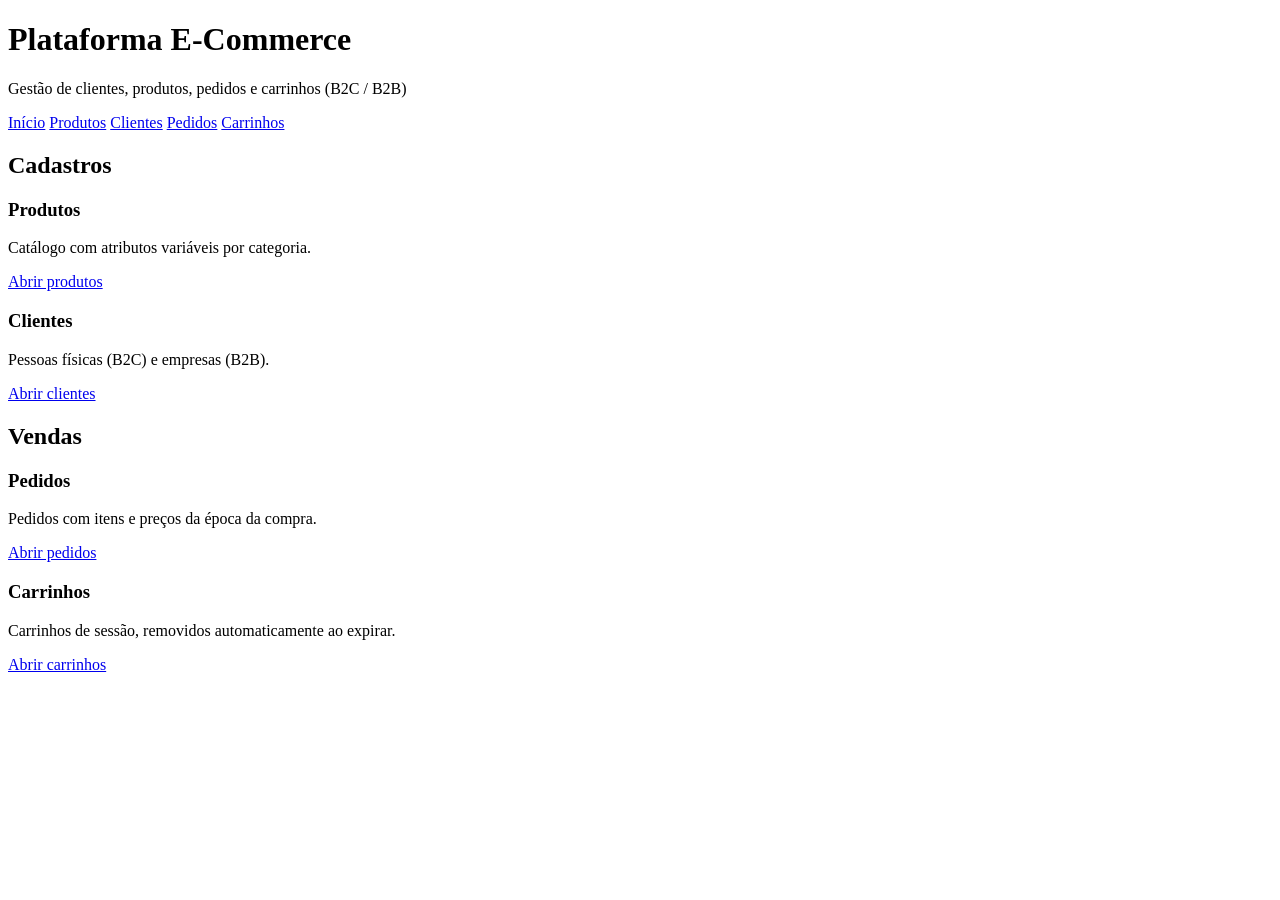
==== src/main/resources/templates/index.html @ 1e9bdbfe "Controller e Service de Produto" ====
<!DOCTYPE html>
<html lang="pt-BR" xmlns:th="http://www.thymeleaf.org">
<head>
    <meta charset="UTF-8">
    <meta name="viewport" content="width=device-width, initial-scale=1">
    <title>Plataforma E-Commerce</title>
    <link rel="stylesheet" href="https://cdn.simplecss.org/simple.min.css">
</head>
<body>
<header>
    <h1>Plataforma E-Commerce</h1>
    <p>Gestão de clientes, produtos, pedidos e carrinhos (B2C / B2B)</p>
    <nav>
        <a href="/" th:href="@{/}" class="current">Início</a>
        <a href="/produtos" th:href="@{/produtos}">Produtos</a>
        <a href="/clientes" th:href="@{/clientes}">Clientes</a>
        <a href="/pedidos" th:href="@{/pedidos}">Pedidos</a>
        <a href="/carrinhos" th:href="@{/carrinhos}">Carrinhos</a>
    </nav>
</header>

<main>
    <h2>Cadastros</h2>
    <section>
        <article>
            <h3>Produtos</h3>
            <p>Catálogo com atributos variáveis por categoria.</p>
            <a href="/produtos" th:href="@{/produtos}">Abrir produtos</a>
        </article>
        <article>
            <h3>Clientes</h3>
            <p>Pessoas físicas (B2C) e empresas (B2B).</p>
            <a href="/clientes" th:href="@{/clientes}">Abrir clientes</a>
        </article>
    </section>

    <h2>Vendas</h2>
    <section>
        <article>
            <h3>Pedidos</h3>
            <p>Pedidos com itens e preços da época da compra.</p>
            <a href="/pedidos" th:href="@{/pedidos}">Abrir pedidos</a>
        </article>
        <article>
            <h3>Carrinhos</h3>
            <p>Carrinhos de sessão, removidos automaticamente ao expirar.</p>
            <a href="/carrinhos" th:href="@{/carrinhos}">Abrir carrinhos</a>
        </article>
    </section>
</main>

</body>
</html>
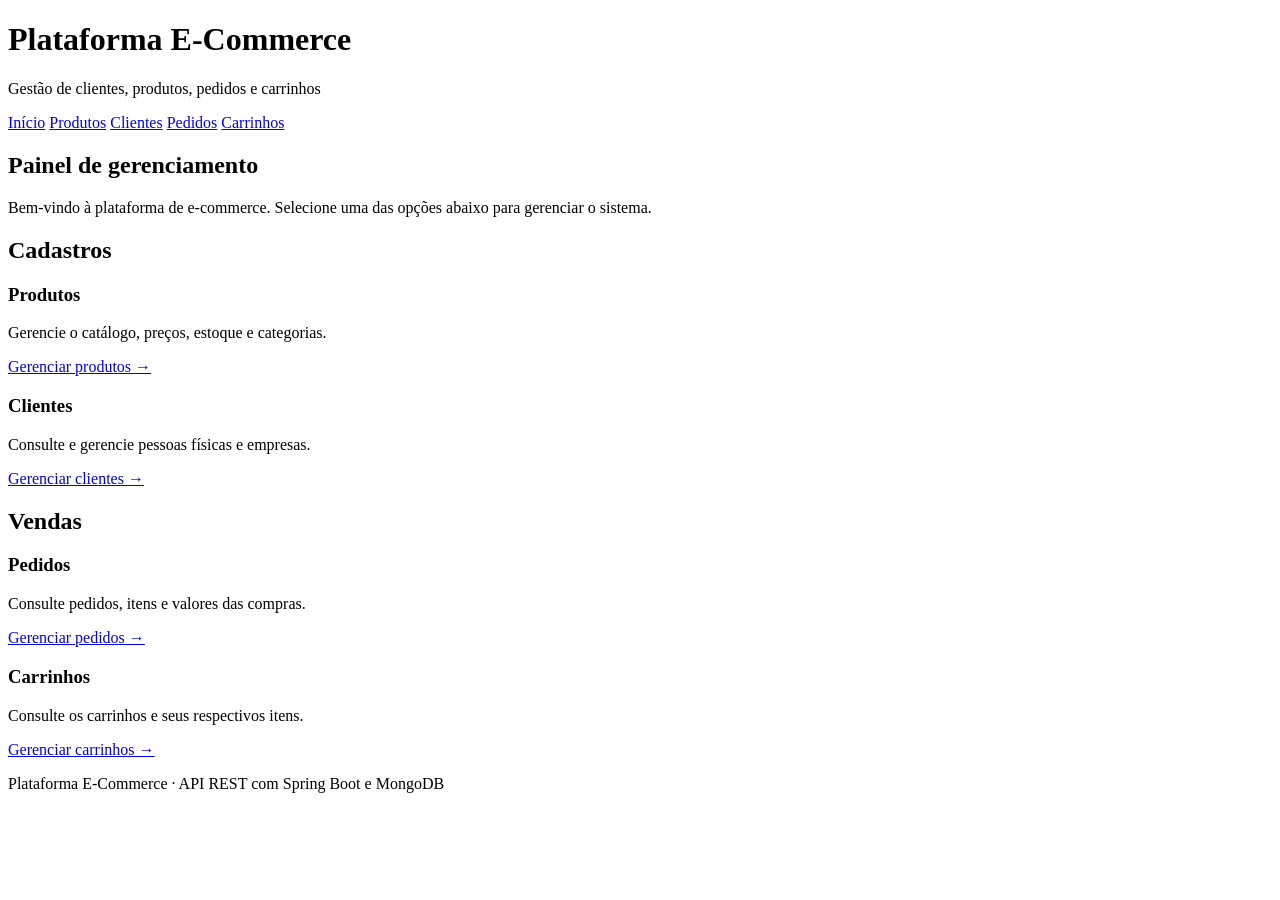
==== commit 16638df6: "Front Iniciado" ====
--- a/src/main/resources/templates/index.html
+++ b/src/main/resources/templates/index.html
@@ -1,53 +1,72 @@
 <!DOCTYPE html>
-<html lang="pt-BR" xmlns:th="http://www.thymeleaf.org">
+<html lang="pt-BR">
 <head>
     <meta charset="UTF-8">
     <meta name="viewport" content="width=device-width, initial-scale=1">
     <title>Plataforma E-Commerce</title>
     <link rel="stylesheet" href="https://cdn.simplecss.org/simple.min.css">
+    <link rel="stylesheet" href="/css/style.css">
 </head>
 <body>
+
 <header>
     <h1>Plataforma E-Commerce</h1>
-    <p>Gestão de clientes, produtos, pedidos e carrinhos (B2C / B2B)</p>
+    <p>Gestão de clientes, produtos, pedidos e carrinhos</p>
+
     <nav>
-        <a href="/" th:href="@{/}" class="current">Início</a>
-        <a href="/produtos" th:href="@{/produtos}">Produtos</a>
-        <a href="/clientes" th:href="@{/clientes}">Clientes</a>
-        <a href="/pedidos" th:href="@{/pedidos}">Pedidos</a>
-        <a href="/carrinhos" th:href="@{/carrinhos}">Carrinhos</a>
+        <a href="index.html" aria-current="page">Início</a>
+        <a href="js/html/produtos.html">Produtos</a>
+        <a href="js/html/clientes.html">Clientes</a>
+        <a href="js/html/pedidos.html">Pedidos</a>
+        <a href="js/html/carrinhos.html">Carrinhos</a>
     </nav>
 </header>
 
 <main>
+    <section>
+        <h2>Painel de gerenciamento</h2>
+        <p>
+            Bem-vindo à plataforma de e-commerce.
+            Selecione uma das opções abaixo para gerenciar o sistema.
+        </p>
+    </section>
+
     <h2>Cadastros</h2>
-    <section>
+
+    <section class="cards">
         <article>
             <h3>Produtos</h3>
-            <p>Catálogo com atributos variáveis por categoria.</p>
-            <a href="/produtos" th:href="@{/produtos}">Abrir produtos</a>
+            <p>Gerencie o catálogo, preços, estoque e categorias.</p>
+            <a href="js/html/produtos.html">Gerenciar produtos →</a>
         </article>
+
         <article>
             <h3>Clientes</h3>
-            <p>Pessoas físicas (B2C) e empresas (B2B).</p>
-            <a href="/clientes" th:href="@{/clientes}">Abrir clientes</a>
+            <p>Consulte e gerencie pessoas físicas e empresas.</p>
+            <a href="js/html/clientes.html">Gerenciar clientes →</a>
         </article>
     </section>
 
     <h2>Vendas</h2>
-    <section>
+
+    <section class="cards">
         <article>
             <h3>Pedidos</h3>
-            <p>Pedidos com itens e preços da época da compra.</p>
-            <a href="/pedidos" th:href="@{/pedidos}">Abrir pedidos</a>
+            <p>Consulte pedidos, itens e valores das compras.</p>
+            <a href="js/html/pedidos.html">Gerenciar pedidos →</a>
         </article>
+
         <article>
             <h3>Carrinhos</h3>
-            <p>Carrinhos de sessão, removidos automaticamente ao expirar.</p>
-            <a href="/carrinhos" th:href="@{/carrinhos}">Abrir carrinhos</a>
+            <p>Consulte os carrinhos e seus respectivos itens.</p>
+            <a href="js/html/carrinhos.html">Gerenciar carrinhos →</a>
         </article>
     </section>
 </main>
 
+<footer>
+    <p>Plataforma E-Commerce · API REST com Spring Boot e MongoDB</p>
+</footer>
+
 </body>
-</html>+</html>
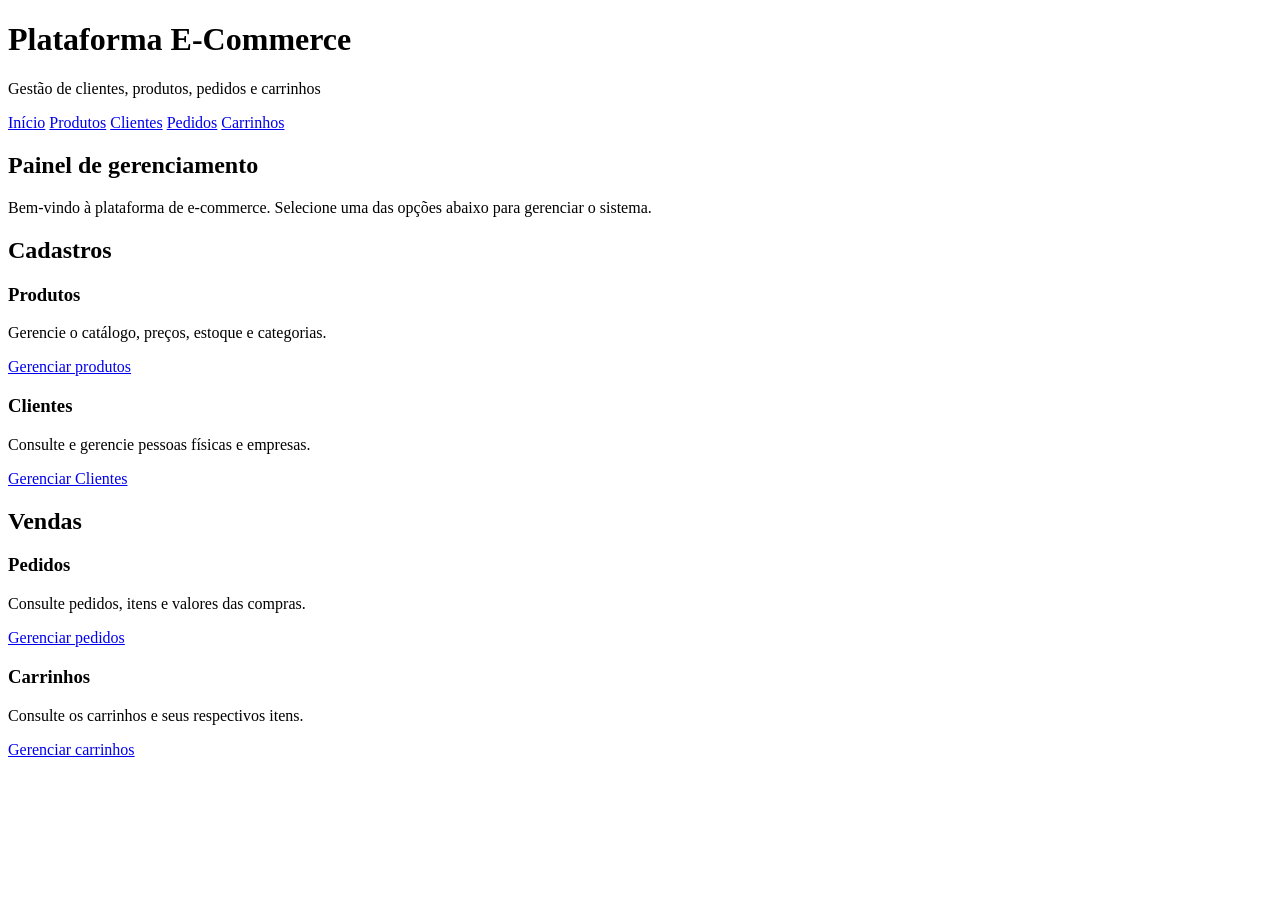
==== commit d9246168: "Front Completo" ====
--- a/src/main/resources/templates/index.html
+++ b/src/main/resources/templates/index.html
@@ -4,6 +4,7 @@
     <meta charset="UTF-8">
     <meta name="viewport" content="width=device-width, initial-scale=1">
     <title>Plataforma E-Commerce</title>
+
     <link rel="stylesheet" href="https://cdn.simplecss.org/simple.min.css">
     <link rel="stylesheet" href="/css/style.css">
 </head>
@@ -13,13 +14,15 @@
     <h1>Plataforma E-Commerce</h1>
     <p>Gestão de clientes, produtos, pedidos e carrinhos</p>
 
+
     <nav>
-        <a href="index.html" aria-current="page">Início</a>
-        <a href="js/html/produtos.html">Produtos</a>
-        <a href="js/html/clientes.html">Clientes</a>
-        <a href="js/html/pedidos.html">Pedidos</a>
-        <a href="js/html/carrinhos.html">Carrinhos</a>
+        <a href="/" aria-current="page">Início</a>
+        <a href="/pagina/produtos">Produtos</a>
+        <a href="/pagina/clientes">Clientes</a>
+        <a href="/pagina/pedidos">Pedidos</a>
+        <a href="/pagina/carrinhos">Carrinhos</a>
     </nav>
+
 </header>
 
 <main>
@@ -37,13 +40,13 @@
         <article>
             <h3>Produtos</h3>
             <p>Gerencie o catálogo, preços, estoque e categorias.</p>
-            <a href="js/html/produtos.html">Gerenciar produtos →</a>
+            <a href="/pagina/produtos">Gerenciar produtos</a>
         </article>
 
         <article>
             <h3>Clientes</h3>
             <p>Consulte e gerencie pessoas físicas e empresas.</p>
-            <a href="js/html/clientes.html">Gerenciar clientes →</a>
+            <a href="/pagina/clientes">Gerenciar Clientes</a>
         </article>
     </section>
 
@@ -53,20 +56,16 @@
         <article>
             <h3>Pedidos</h3>
             <p>Consulte pedidos, itens e valores das compras.</p>
-            <a href="js/html/pedidos.html">Gerenciar pedidos →</a>
+            <a href="/pagina/pedidos">Gerenciar pedidos</a>
         </article>
 
         <article>
             <h3>Carrinhos</h3>
             <p>Consulte os carrinhos e seus respectivos itens.</p>
-            <a href="js/html/carrinhos.html">Gerenciar carrinhos →</a>
+            <a href="/pagina/carrinhos">Gerenciar carrinhos</a>
         </article>
     </section>
 </main>
 
-<footer>
-    <p>Plataforma E-Commerce · API REST com Spring Boot e MongoDB</p>
-</footer>
-
 </body>
 </html>
